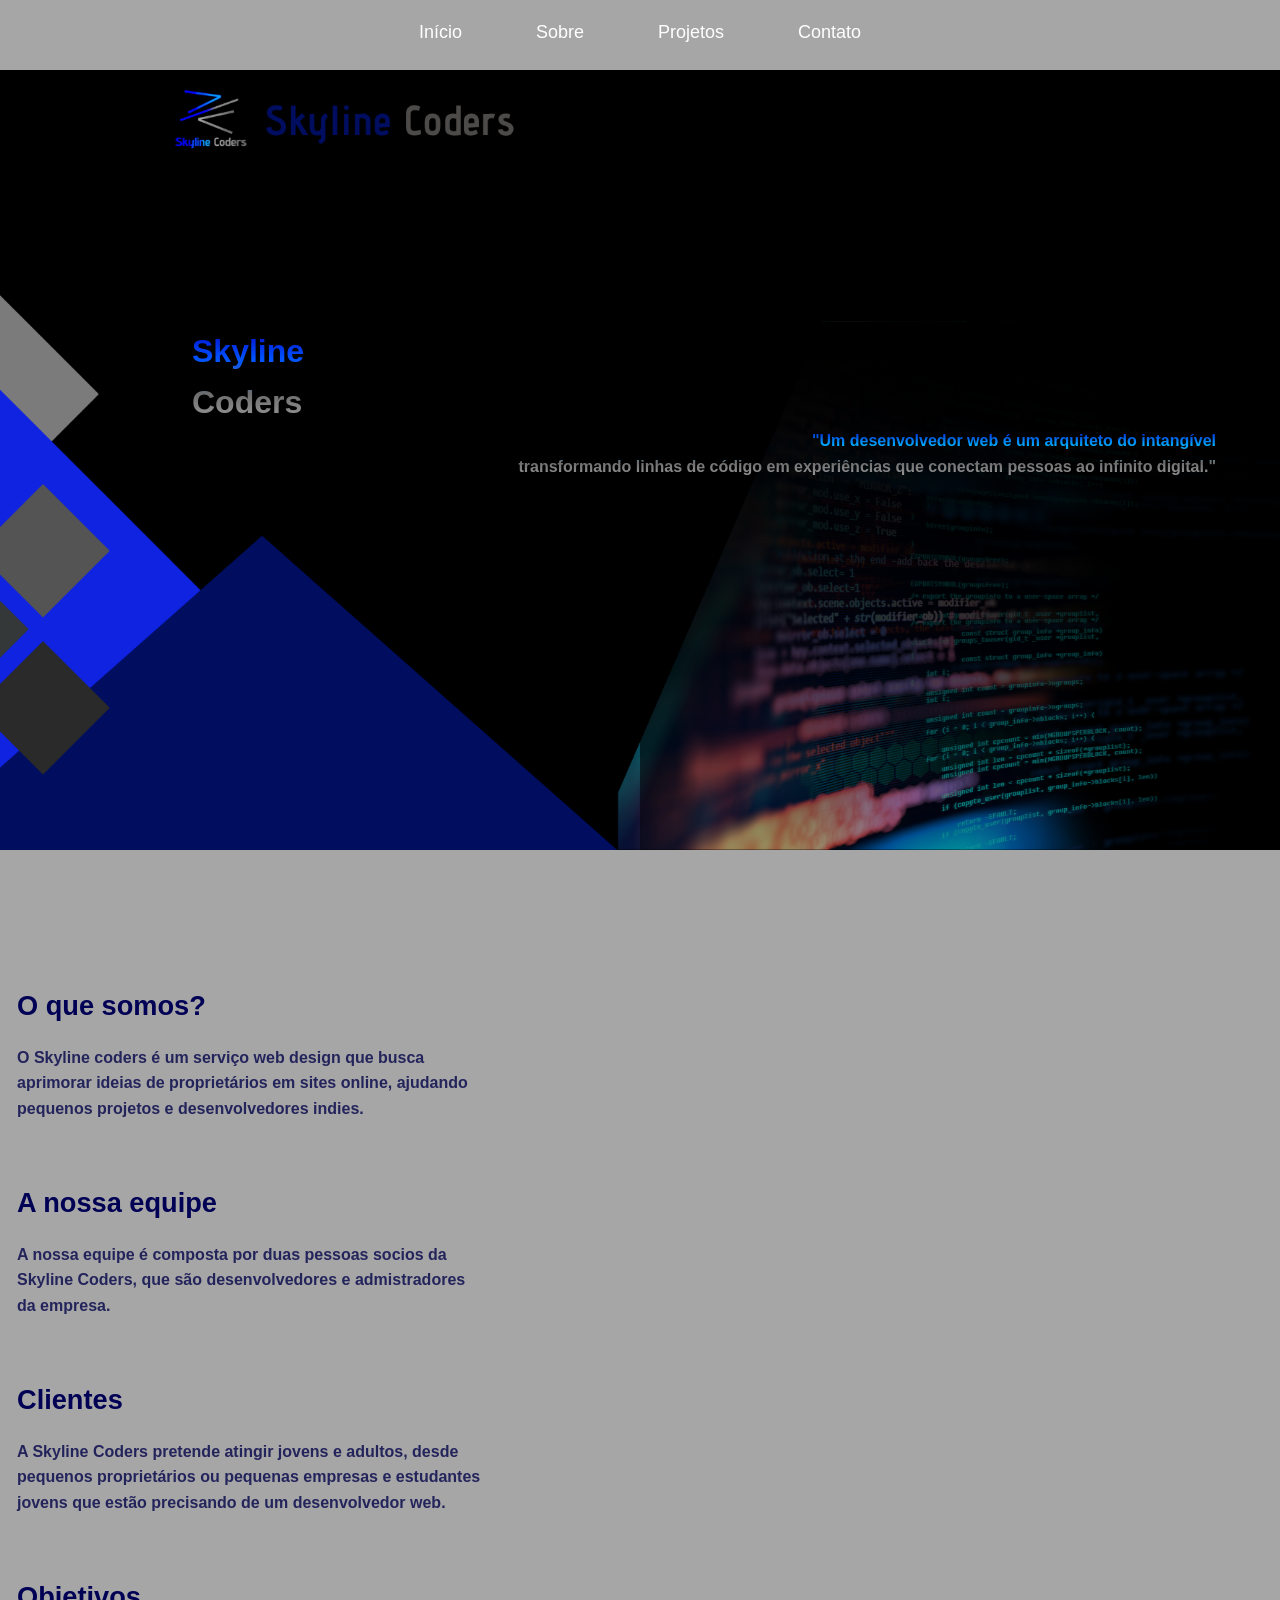
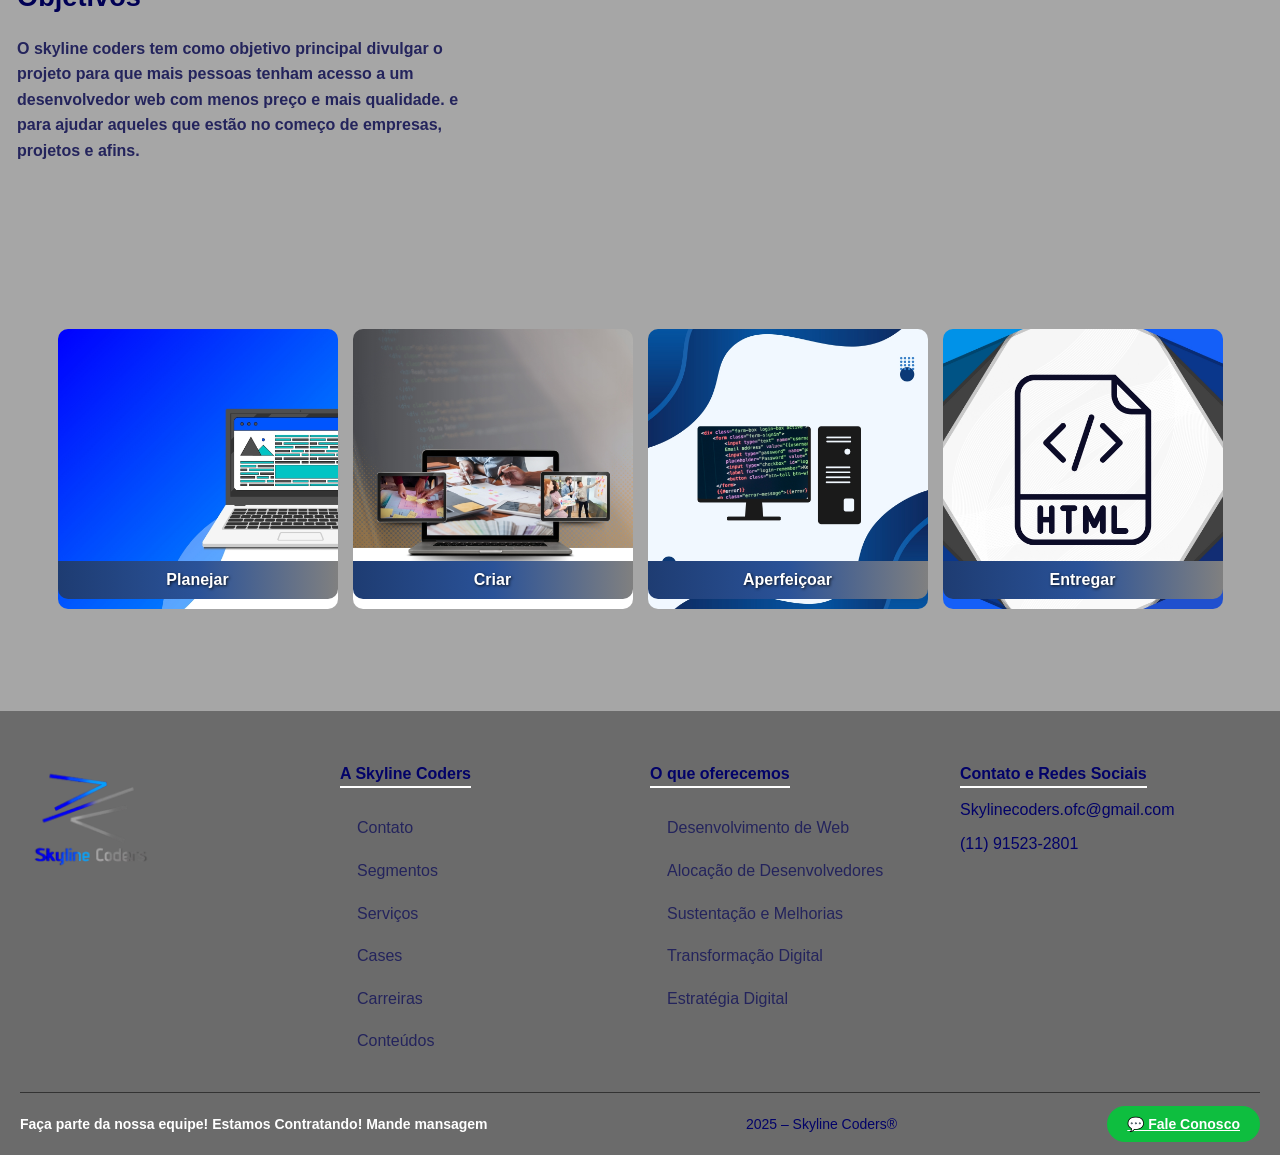
==== index.html @ cf5b1b94 "add" ====
<!DOCTYPE html>
<html lang="pt-br">
<head>

    <meta charset="UTF-8">
    <meta name="viewport" content="width=device-width, initial-scale=1.0">
    <link rel="stylesheet" href="style.css">
    <link rel="shortcut icon" href="favicon.ico" type="image/x-icon">
    <title>Skyline Coders</title>
</head>
<body>
  <nav class="nav-fixa">
  <ul>
    <li><a href="index.html">Início</a></li>
    <li><a href="sobre.html">Sobre</a></li>
    <li><a href="projetos.html">Projetos</a></li>
    <li><a href="contato.html">Contato</a></li>
  </ul>
</nav>
  <div class="começo">
        <h1 style="margin-left:15%;"> Skyline <br> Coders</h1> 
        <h6 style="margin-right: 5%;">"Um desenvolvedor web é um arquiteto do intangível <br> transformando linhas de código em experiências que conectam pessoas ao infinito digital."</h6>
      </div>
      <div class="logo">
    </div>
    

        <br>
        <br>
        <br>
        <br>

        <div class="somos">
        <h3>O que somos?</h3>
    <ul>
    <li style="margin-right: 62%;"> <b> O Skyline coders é um serviço web design que busca aprimorar ideias de proprietários em sites online, ajudando pequenos projetos e desenvolvedores indies.</b> </li>
    </ul>
        </div>
        <br>

                <div class="equipe">
          <h3>A nossa equipe</h3>
             <ul>
              <li style="margin-right: 62%;"> <b>A nossa equipe é composta por duas pessoas socios da Skyline Coders, que são desenvolvedores e admistradores da empresa.</b> 
              </li>
             </ul> 
        </div>
<br> 

    <div class="clientes">
    <h3>Clientes</h3>
    <ul>
      <li style="margin-right: 62%;"> <b> A Skyline Coders pretende atingir jovens e adultos, desde pequenos proprietários ou pequenas empresas e estudantes jovens que estão precisando de um desenvolvedor web.</b> </li>
      </ul>
    </div>

    <br>

   
    <div class="objetivos">
    <h3>Objetivos</h3>
    <ul>
      <li style="margin-right: 62%;"> <b> O skyline coders tem como objetivo principal divulgar o projeto para que mais pessoas tenham acesso a um desenvolvedor web com menos preço e mais qualidade. e para ajudar aqueles que estão no começo de empresas, projetos e afins.</b></li>
      </ul>
    </div>
 
    <br>
    <br>
    <br>
    <br>
    <br>

    <div class="galeria">
  <div class="img-container">
    <img src="imagm.jpg" alt="foto" width="280px">
    <div class="texto-img">Planejar</div>
  </div>

  <div class="img-container">
    <img src="iamgem 2.jpg" alt="foto 2" width="280px">
    <div class="texto-img">Criar</div>
  </div>

  <div class="img-container">
    <img src="imagem 3.jpg" alt="foto 3" width="280px">
    <div class="texto-img">Aperfeiçoar</div>
  </div>

  <div class="img-container">
    <img src="imagrm 4.jpg" alt="foto 4" width="280px">
    <div class="texto-img">Entregar </div>
  </div>
</div>
<br> <br> <br> <br>

<footer class="footer">
  <div class="footer-container">
    <div class="footer-column">
      <img src="logo.png" alt="Skylinecoders" class="logo">
    </div>
    <div class="footer-column">
      <h4>A Skyline Coders</h4>
      <ul>
        <li>Contato</li>
        <li>Segmentos</li>
        <li>Serviços</li>
        <li>Cases</li>
        <li>Carreiras</li>
        <li>Conteúdos</li>
      </ul>
    </div>
    <div class="footer-column">
      <h4>O que oferecemos</h4>
      <ul>
        <li>Desenvolvimento de Web</li>
        <li>Alocação de Desenvolvedores</li>
        <li>Sustentação e Melhorias</li>
        <li>Transformação Digital</li>
        <li>Estratégia Digital</li>
      </ul>
    </div>
    <div class="footer-column">
      <h4>Contato e Redes Sociais</h4>
      <p>Skylinecoders.ofc@gmail.com</p>
      <p>(11) 91523-2801</p>
    </div>
  </div>

  <div class="footer-bottom">
    <div class="recrutamento">
      <p>Faça parte da nossa equipe! Estamos Contratando! Mande mansagem</p>
    </div>
    <div class="copyright">
      <p>2025 – Skyline Coders®</p>
    </div>
    <div class="whatsapp">
      <a href="https://chat.whatsapp.com/FaQSX85NDJs9QhsBaF7FT8?mode=r_c" class="whatsapp-button">💬 Fale Conosco</a>
    </div>
  </div>
</footer>

   
  <script src="script.js"></script>
</body>
</html>
---- style.css ----
* {
    margin: 0;
    padding: 0;
    box-sizing: border-box;
}
  
body {
    font-family: Arial, Helvetica, sans-serif;
     padding-top: 70px;
    background-color: #a6a6a6;
    line-height: 1.6;
 cursor: url('[data-uri]'), auto;
}
  
h1 { 
text-align: left;
     background: linear-gradient(#0000c1, #0055ff, #6d6d6d, #a6a6a6); 
     background-clip: text; -webkit-text-fill-color: transparent;
}

h6 {
    text-align: right;
     background: linear-gradient(#0000c1, #00aaff, #6d6d6d, #a6a6a6); 
     background-clip: text; -webkit-text-fill-color: transparent;
     font-size: medium;
}

.galeria {
  display: flex;
  justify-content: center;
  align-items: center;
  gap: 15px; /* espaço entre as imagens */
  flex-wrap: wrap;
  margin-top: 20px;
}

.img-container {
  position: relative;
  display: inline-block;
}

.img-container img {
  width: 280px;
  height: auto;
  border-radius: 10px;
  transition: transform 0.3s ease;
}

.img-container:hover img {
  transform: scale(1.05);
}

/* Texto sobre a imagem com gradiente */
.texto-img {
  position: absolute;
  bottom: 10px;
  left: 0;
  right: 0;
  color: white;
  background: linear-gradient(90deg, #1e3c72, #2a5298, #808080);
  text-align: center;
  padding: 6px 0;
  font-size: 16px;
  border-radius: 0 0 10px 10px;
  font-weight: bold;
  text-shadow: 1px 1px 3px rgba(0, 0, 0, 0.8);
}


img {
    max-width: 100%;    /* Responsivo: imagem não excede o container */
    height: auto;       /* Mantém proporção */
    display: flex;
    justify-content: center;
    float: left;
}

figcaption {
  text-align: left;
}

.image-wrap {
  margin-left: 5%;
  position: relative;
  display: flex;
  justify-content: flex-start; /* alinha tudo à direita */
  line-height: 0;
  margin-right: 30px; /* espaço da borda direita, ajuste se quiser */
}

.image-wrap .project-img {
  display: block;
  width: 100%;
  max-width: 450px;
  height: auto;
  border-radius: 6px;
}

.image-wrap .img-text {
  position: absolute;
  bottom: 30px; /* sobe o texto um pouco */
  color: #000000; /* azul escuro */
  font-weight: 800;
  font-size: clamp(16px, 3.5vw, 28px);
  padding: 8px 18px;
  background: rgba(255, 255, 255, 0); /* leve fundo translúcido */
  text-shadow: 0 2px 12px rgba(5, 42, 95, 0.25);
  pointer-events: none;
}

/* Ajuste para telas pequenas */
@media (max-width: 600px) {
  .image-wrap {
    justify-content: center;
    margin-right: 0;
  }
  .image-wrap .img-text {
    right: auto;
    bottom: 10px;
  }
}

h3 {
    font-size: 1.7rem;  /* Ajuste para tamanho que desejar */
    margin: 1rem 0;
    color: #000055;        /* Cor mais escura para contraste */
    text-align: left;
    margin: 17px;
    padding: 0;
}

h5 {
    font-size: large;
}

li {
    list-style: none;   /* Remove marcadores padrão */
    margin: 0.5rem 0;
    color: #24245c;        /* Tom levemente mais escuro que #333 */
    text-align: left;
    margin: 17px;
    padding: 0;
}

 .começo {
  background: url(foto\ fundo.png) no-repeat center center;
  background-size: cover;
  opacity: 0,6;
  width: 100%;
  height: 780px; 
 padding-top: 20%;
  align-items: center;
  color: #fff;
 
   
}

.container {
  display: flex;
  align-items: center;
  background-color: #646464;
  padding: 20px;
  margin-left: 3%;
  margin-right: 52%;
  border-radius: 10px;
}

.container img {
  width: 350px;
  height: auto;
  margin-right: 15px;
  border-radius: 8px;
}

.container2 {
  display: flex;
  align-items: center;
  background-color: #646464;
  padding: 20px;
  margin-left: 3%;
  margin-right: 52%;
  border-radius: 10px;
}

.container2 img {
  width: 350px;
  height: auto;
  margin-right: 15px;
  border-radius: 8px;
}

.container3 {
  display: flex;
  align-items: center;
  background-color: #646464;
  padding: 20px;
  margin-left: 3%;
  margin-right: 52%;
  border-radius: 10px;
}

.container3 img {
  width: 350px;
  height: auto;
  margin-right: 15px;
  border-radius: 8px;
}

/* NAV fixa no topo */
.nav-fixa {
  position: fixed;
  top: 0;
  left: 0;
  width: 100%;
  background: #a6a6a6;
  padding: 1px 0;
  z-index: 1000;
}

.nav-fixa ul {
  display: flex;
  justify-content: center;
  gap: 40px;
  list-style: none;
  margin: 0;
  padding: 0;
}

.nav-fixa a {
  text-decoration: none;
  color: #fff;
  font-size: 18px;
  font-weight: 500;
  transition: 0.2s;
}

.nav-fixa a:hover {
  color: #000055;
}

.social {
  display: flex;
  gap: 20px;
  align-items: center;
}

.social a img {
  
  width: 80px;
  height: 80px;
  transition: transform 0.3s ease;
  margin-left: 1000%;
}

.social a img:hover {
  transform: scale(1.2);
}

button {
    background-color: #1b005a;
    color: #fff;
    border: none;
    border-radius: 4px;
    padding: 10px 20px;
    font-size: 1rem;
    cursor: pointer;
    transition: background-color 0.3s ease;
    display: flex;
    margin: 0 auto;
}

.direitos {
    background-color: #4f4f4f;
}

button:hover {
    background-color: #666666;
    color: #fff;
    text-align: center;
    padding: 20px;
}

textarea {
    width: 100%;
    padding: 8px;
    border: 1px solid #ddd;
    border-radius: 3px;
}

.footer {
  background-color: #6b6b6b;
  padding: 40px 20px 20px;
  color: #020268;
}

.footer-container {
  display: flex;
  justify-content: space-between;
  flex-wrap: wrap;
  border-bottom: 1px solid #333;
  padding-bottom: 20px;
}

.footer-column {
  flex: 1;
  min-width: 200px;
  margin: 10px;
}

.footer-column h4 {
  margin-bottom: 10px;
  border-bottom: 2px solid white;
  display: inline-block;
}

.footer-column ul {
  list-style: none;
  padding: 0;
}

.footer-column li {
  margin-bottom: 8px;
  cursor: pointer;
}

.footer-column p {
  margin-bottom: 10px;
  line-height: 1.5;
}

.footer-bottom {
  display: flex;
  flex-wrap: wrap;
  justify-content: space-between;
  align-items: center;
  padding-top: 20px;
  font-size: 14px;
}

.recrutamento {
  flex: 2;
  color: white;
}

.recrutamento p {
  margin: 0;
  font-weight: bold;
}

.recrutamento a {
  color: white;
  text-decoration: underline;
  font-weight: bold;
}

.whatsapp {
  flex: 1;
  text-align: right;
}

.whatsapp-button {
  background-color: #0ebe3f;
  color: white;
  padding: 10px 20px;
  border-radius: 25px;
  text-decoration: none;
  font-weight: bold;
}

.logo {
  max-width: 120px;
  margin-bottom: 15px;
}

.footer a {
  color: white;
  text-decoration: underline;
}

.footer a:hover {
  text-decoration: underline;
}

/* Media queries para dispositivos de tela pequena (smartphones) */
@media only screen and (min-width: 250px) and (max-width: 600px)  {
    * {
        display: block;
        margin-bottom: 5px;
    }

    img {
      margin-left: 5%;
      width: 200px;
    }
    .equipe {
      text-align: left;
    }
    h3 {
        margin-right: 0%;
        margin-left: 5%;
    }
    li {
        margin-right: 0%;
        margin-left: 5%;
    }
}

/* Media queries para dispositivos de tela média (tablets) */
@media only screen and (min-width: 601px) and (max-width: 1024px) {
    * {
        width: 100%;
        margin: 0%;
    }
    h3 {
        margin-right: 0%;
        margin-left: 10%;
    }
    li {
        margin-right: 0%;
        margin-left: 5%;
    }
    .texto-img {
      text-align: left;
    background: none;
    margin-left: 47%;
    color: #000000;
    }

    img {
      margin-left: 30%;
    }
}
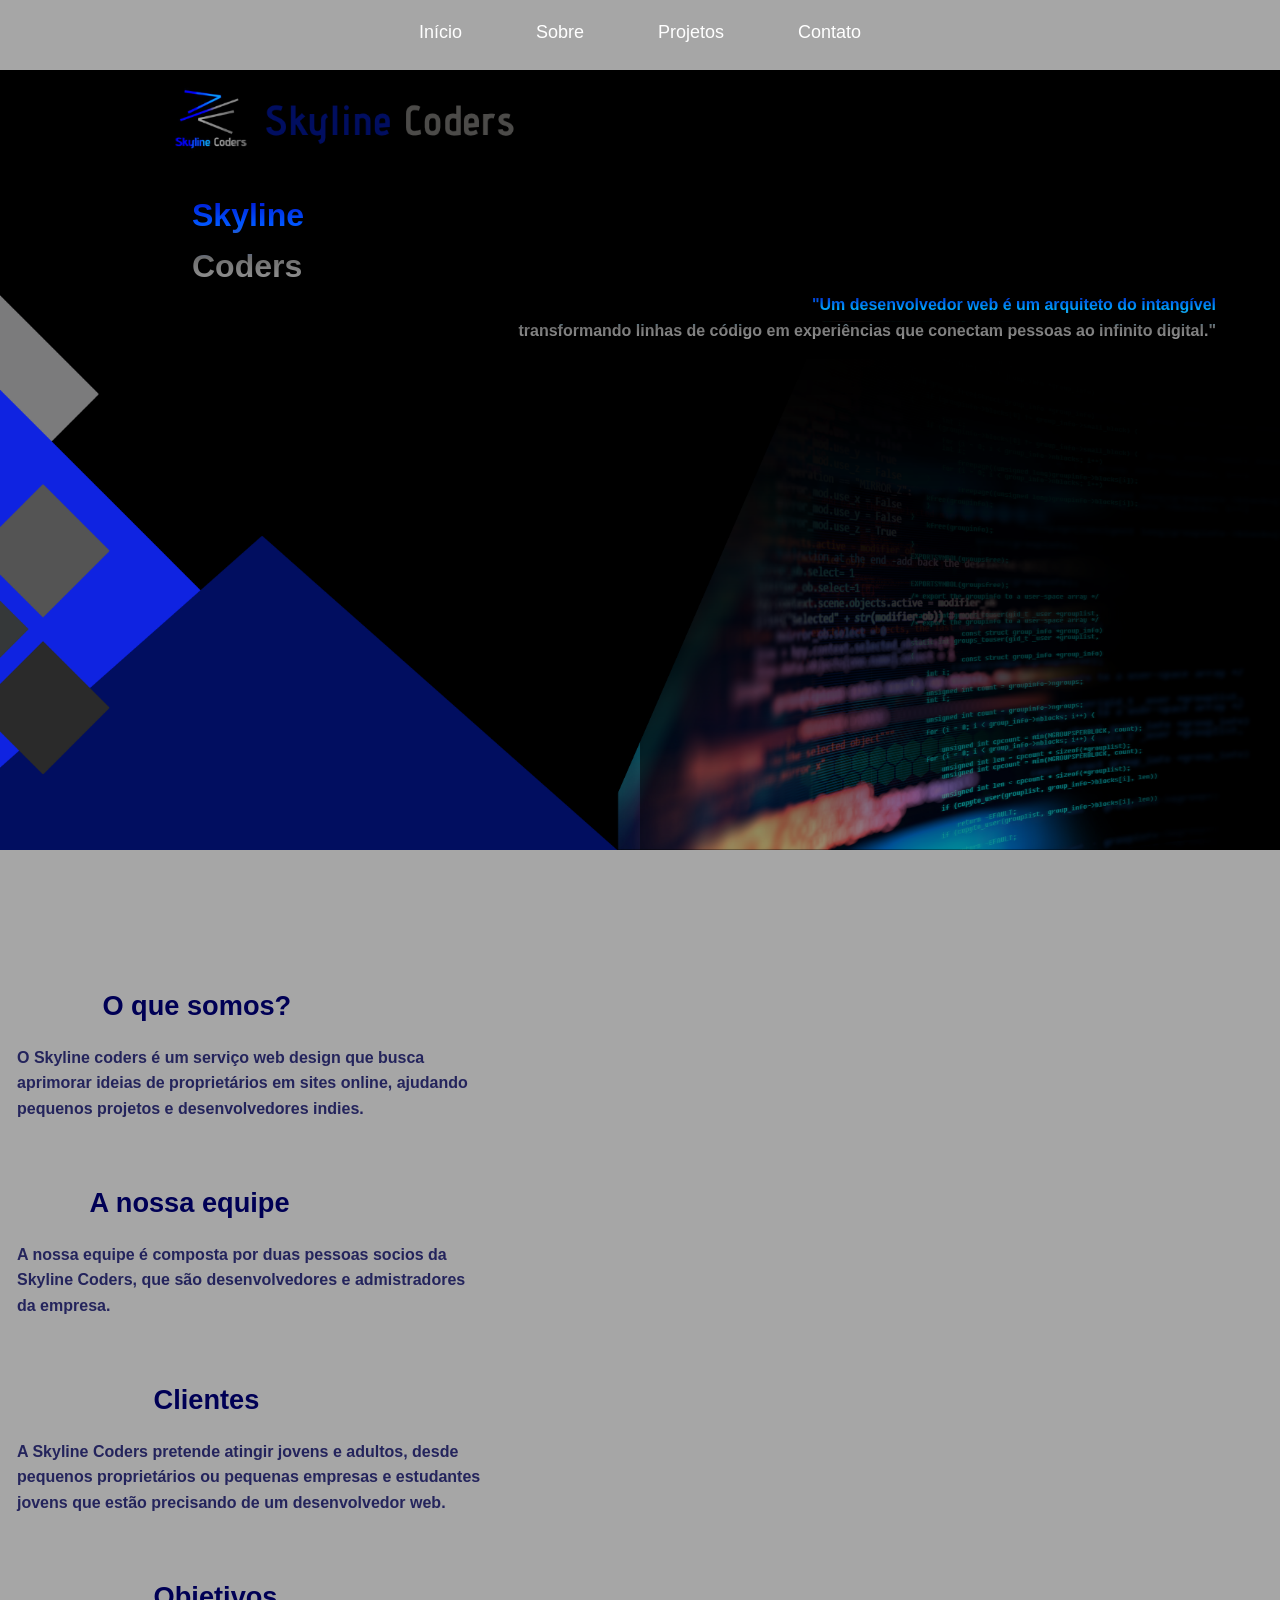
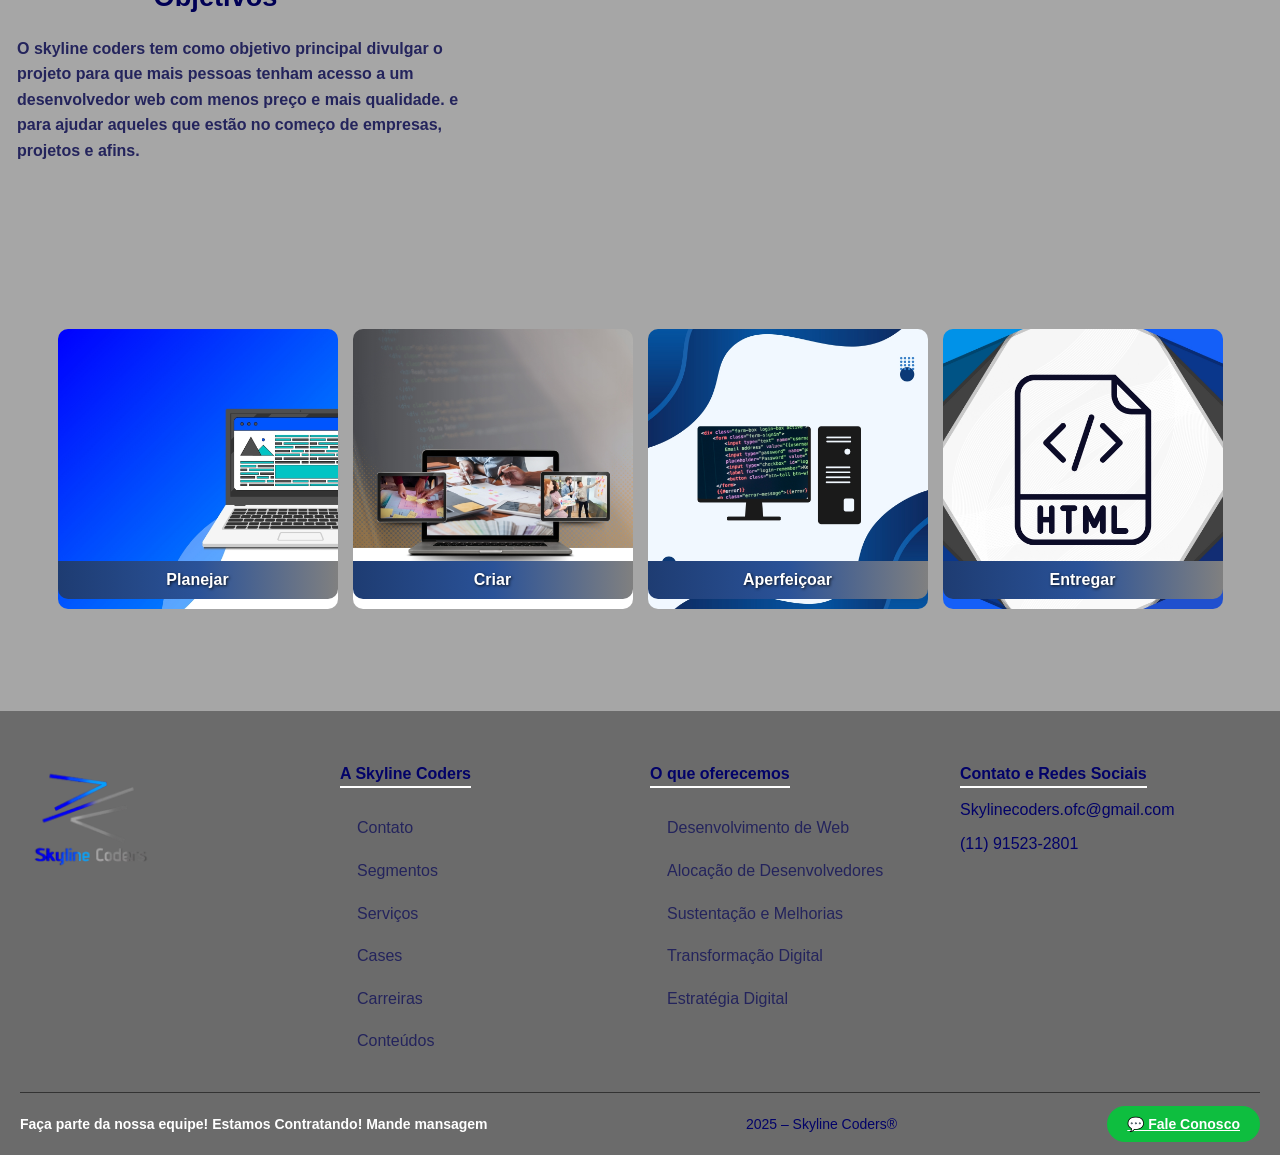
==== commit da29d739: "mudanças basicas" ====
--- a/index.html
+++ b/index.html
@@ -31,7 +31,7 @@
         <br>
 
         <div class="somos">
-        <h3>O que somos?</h3>
+        <h3 style="margin-left: 8%;">O que somos?</h3>
     <ul>
     <li style="margin-right: 62%;"> <b> O Skyline coders é um serviço web design que busca aprimorar ideias de proprietários em sites online, ajudando pequenos projetos e desenvolvedores indies.</b> </li>
     </ul>
@@ -39,7 +39,7 @@
         <br>
 
                 <div class="equipe">
-          <h3>A nossa equipe</h3>
+          <h3 style="margin-left: 7%;">A nossa equipe</h3>
              <ul>
               <li style="margin-right: 62%;"> <b>A nossa equipe é composta por duas pessoas socios da Skyline Coders, que são desenvolvedores e admistradores da empresa.</b> 
               </li>
@@ -48,7 +48,7 @@
 <br> 
 
     <div class="clientes">
-    <h3>Clientes</h3>
+    <h3 style="margin-left: 12%;">Clientes</h3>
     <ul>
       <li style="margin-right: 62%;"> <b> A Skyline Coders pretende atingir jovens e adultos, desde pequenos proprietários ou pequenas empresas e estudantes jovens que estão precisando de um desenvolvedor web.</b> </li>
       </ul>
@@ -58,7 +58,7 @@
 
    
     <div class="objetivos">
-    <h3>Objetivos</h3>
+    <h3 style="margin-left: 12%;">Objetivos</h3>
     <ul>
       <li style="margin-right: 62%;"> <b> O skyline coders tem como objetivo principal divulgar o projeto para que mais pessoas tenham acesso a um desenvolvedor web com menos preço e mais qualidade. e para ajudar aqueles que estão no começo de empresas, projetos e afins.</b></li>
       </ul>
--- a/style.css
+++ b/style.css
@@ -142,17 +142,13 @@
     padding: 0;
 }
 
- .começo {
-  background: url(foto\ fundo.png) no-repeat center center;
+.começo {
+  background: url("foto\ fundo.png") no-repeat center center;
   background-size: cover;
-  opacity: 0,6;
   width: 100%;
-  height: 780px; 
- padding-top: 20%;
-  align-items: center;
+  height: 780px;
+  padding-top: 120px; /* AQUI resolve o problema */
   color: #fff;
- 
-   
 }
 
 .container {
@@ -249,7 +245,7 @@
   width: 80px;
   height: 80px;
   transition: transform 0.3s ease;
-  margin-left: 1000%;
+  margin-left: 50%;
 }
 
 .social a img:hover {
@@ -381,52 +377,113 @@
   text-decoration: underline;
 }
 
-/* Media queries para dispositivos de tela pequena (smartphones) */
-@media only screen and (min-width: 250px) and (max-width: 600px)  {
-    * {
-        display: block;
-        margin-bottom: 5px;
-    }
-
-    img {
-      margin-left: 5%;
-      width: 200px;
-    }
-    .equipe {
-      text-align: left;
-    }
-    h3 {
-        margin-right: 0%;
-        margin-left: 5%;
-    }
-    li {
-        margin-right: 0%;
-        margin-left: 5%;
-    }
-}
-
-/* Media queries para dispositivos de tela média (tablets) */
-@media only screen and (min-width: 601px) and (max-width: 1024px) {
-    * {
-        width: 100%;
-        margin: 0%;
-    }
-    h3 {
-        margin-right: 0%;
-        margin-left: 10%;
-    }
-    li {
-        margin-right: 0%;
-        margin-left: 5%;
-    }
-    .texto-img {
-      text-align: left;
-    background: none;
-    margin-left: 47%;
-    color: #000000;
-    }
-
-    img {
-      margin-left: 30%;
-    }
+/* Tablets */
+@media (max-width: 1024px) {
+
+  .container,
+  .container2,
+  .container3 {
+    flex-direction: column;
+    margin-right: 10%;
+    margin-left: 10%;
+    text-align: center;
+  }
+
+  .container img,
+  .container2 img,
+  .container3 img {
+    width: 100%;
+    max-width: 300px;
+    margin: 0 0 15px 0;
+  }
+
+  .image-wrap {
+    justify-content: center;
+    margin-left: 0;
+    margin-right: 0;
+  }
+
+  .nav-fixa ul {
+    gap: 20px;
+  }
+
+  .social a img {
+    width: 60px;
+    height: 60px;
+    margin-left: 0;
+  }
+}
+
+
+/* Celulares */
+@media (max-width: 600px) {
+
+  body {
+    padding-top: 60px;
+  }
+
+  h1 {
+    font-size: 1.5rem;
+    text-align: center;
+  }
+
+  h3 {
+    font-size: 1.2rem;
+    text-align: left;
+  }
+
+  li {
+    text-align: center;
+  }
+
+  .galeria {
+    flex-direction: column;
+    gap: 10px;
+  }
+
+  .img-container img {
+    width: 90%;
+  }
+
+  .container,
+  .container2,
+  .container3 {
+    margin: 10px;
+    padding: 15px;
+  }
+
+  .nav-fixa ul {
+    flex-direction: column;
+    gap: 10px;
+  }
+
+  .social {
+    justify-content: center;
+  }
+
+  .social a img {
+    width: 50px;
+    height: 50px;
+  }
+
+  .footer-container {
+    flex-direction: column;
+    text-align: center;
+  }
+
+  .footer-bottom {
+    flex-direction: column;
+    gap: 15px;
+    text-align: center;
+  }
+
+  .whatsapp {
+    text-align: center;
+  }
+
+  .começo {
+    height: auto;
+    padding: 100px 20px;
+    text-align: center;
+  }
 }
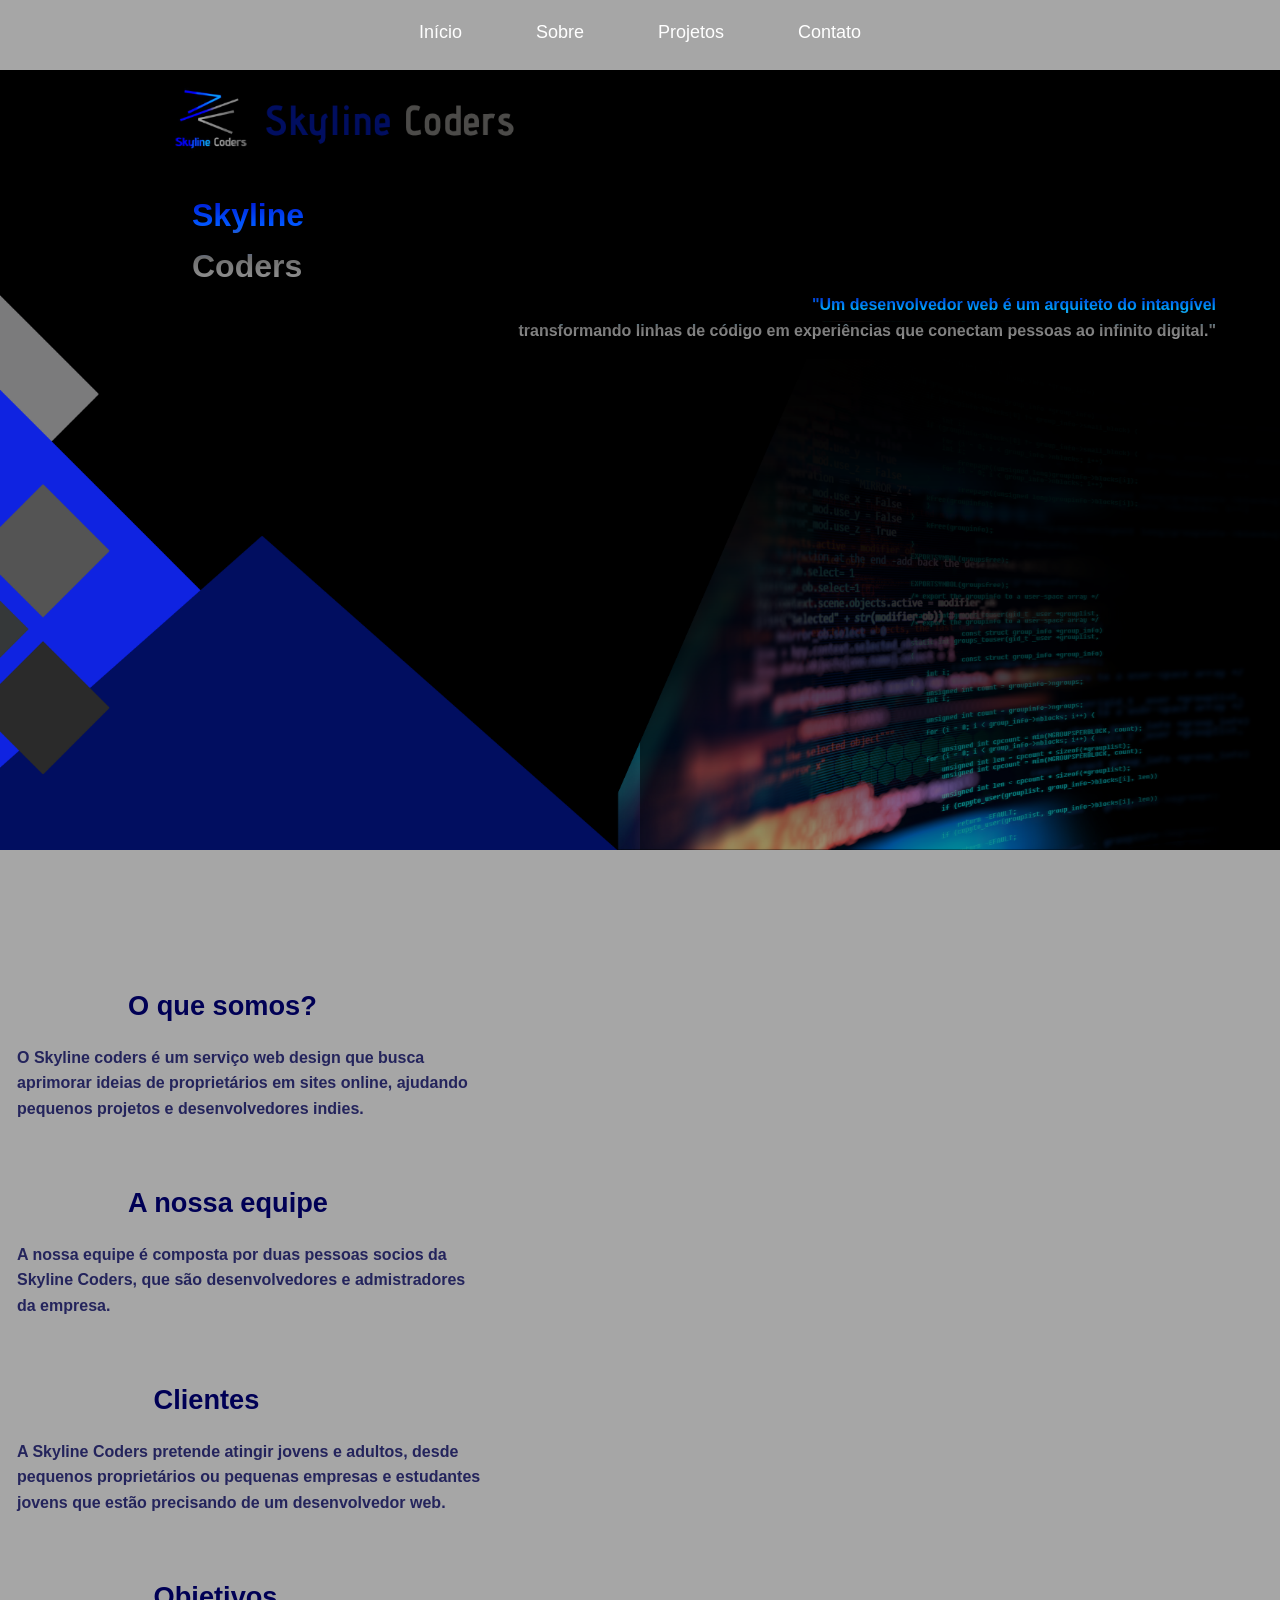
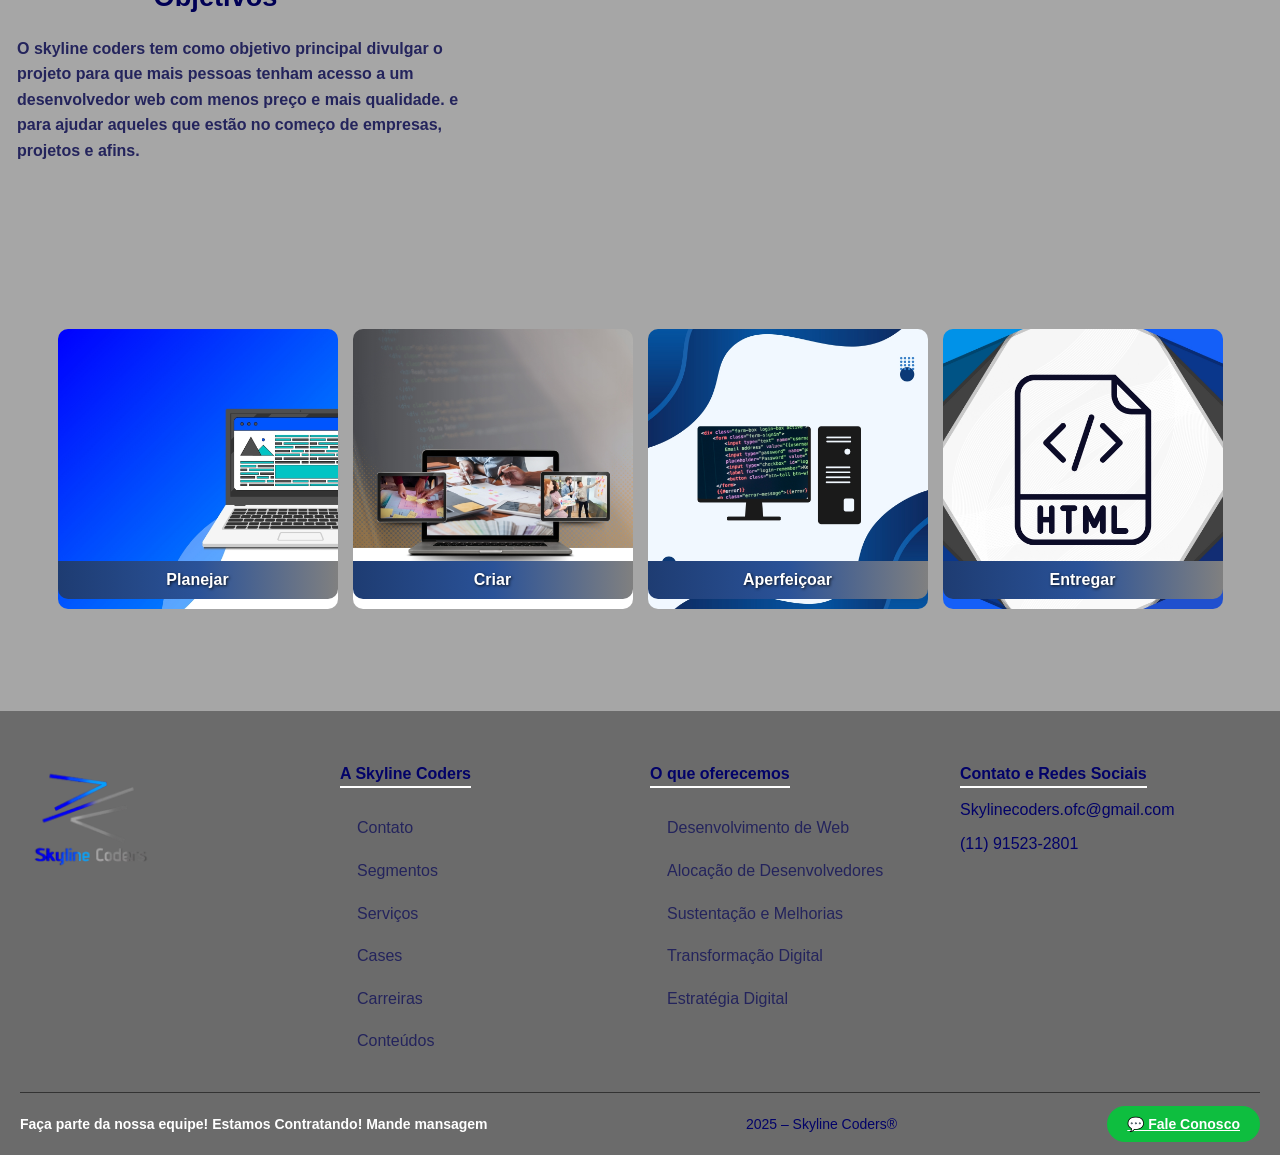
==== commit 021c26f4: "mudança na divs" ====
--- a/index.html
+++ b/index.html
@@ -31,7 +31,7 @@
         <br>
 
         <div class="somos">
-        <h3 style="margin-left: 8%;">O que somos?</h3>
+        <h3 style="margin-left: 10%;">O que somos?</h3>
     <ul>
     <li style="margin-right: 62%;"> <b> O Skyline coders é um serviço web design que busca aprimorar ideias de proprietários em sites online, ajudando pequenos projetos e desenvolvedores indies.</b> </li>
     </ul>
@@ -39,7 +39,7 @@
         <br>
 
                 <div class="equipe">
-          <h3 style="margin-left: 7%;">A nossa equipe</h3>
+          <h3 style="margin-left: 10%;">A nossa equipe</h3>
              <ul>
               <li style="margin-right: 62%;"> <b>A nossa equipe é composta por duas pessoas socios da Skyline Coders, que são desenvolvedores e admistradores da empresa.</b> 
               </li>
